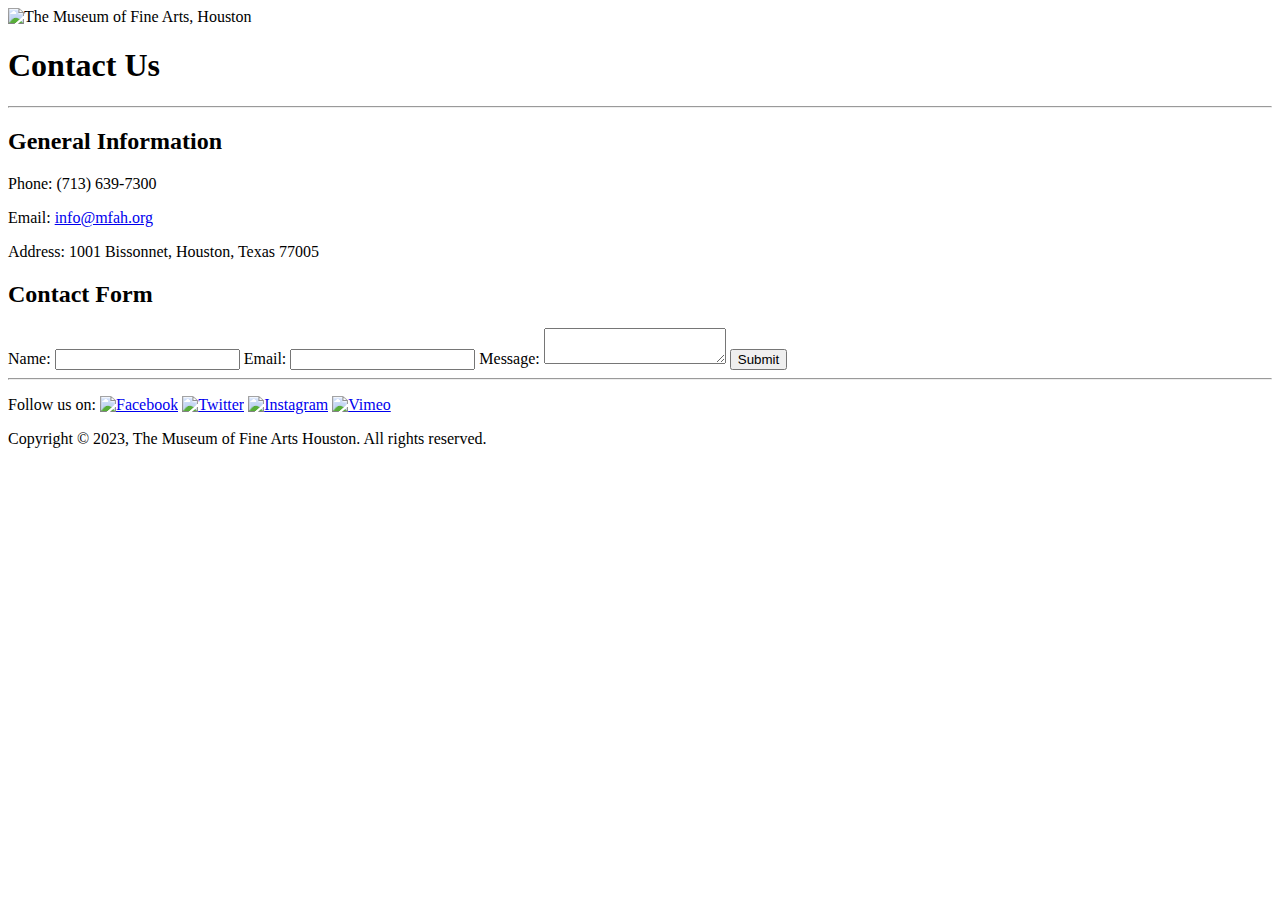
==== Contact Us Page/index.html @ 926f2ec0 "Create index.html" ====
<!DOCTYPE html>
<html lang="en">
<head>
  <meta charset="UTF-8">
  <meta name="viewport" content="width=device-width, initial-scale=1.0">
  <title>Contact Us | The Museum of Fine Arts, Houston</title>
  <link rel="stylesheet" href="style.css">
</head>
<body>
  <header>
    <div class="logo-container">
      <img src="https://static-a.eventive.org/16c13fdf9df8cc70eab81095eed477bd.png" alt="The Museum of Fine Arts, Houston" width="150" height="150">
    </div>
    <h1>Contact Us</h1>
    <hr/>
  </header>
  <main>
    <div class="contact-info">
      <h2>General Information</h2>
      <p>Phone: (713) 639-7300</p>
      <p>Email: <a href="mailto:info@mfah.org">info@mfah.org</a></p>
      <p>Address: 1001 Bissonnet, Houston, Texas 77005</p>
    </div>
    <div class="contact-form">
      <h2>Contact Form</h2>
      <form action="#" method="POST">
        <label for="name">Name:</label>
        <input type="text" id="name" name="name" required>
        <label for="email">Email:</label>
        <input type="email" id="email" name="email" required>
        <label for="message">Message:</label>
        <textarea id="message" name="message" required></textarea>
        <button type="submit">Submit</button>
      </form>
    </div>
  </main>
  <hr/>
  <footer>
    <div class="social-media">
      <p>
        Follow us on:
        <a href="https://www.facebook.com/MFAHouston">
          <img src="https://cdn3.iconfinder.com/data/icons/capsocial-round/500/facebook-512.png" alt="Facebook"/></a>
        <a href="https://twitter.com/MFAH">
          <img src="https://cdn3.iconfinder.com/data/icons/capsocial-round/500/twitter-512.png" alt="Twitter"/></a>
        <a href="https://www.instagram.com/mfahouston/">
          <img src="https://cdn3.iconfinder.com/data/icons/capsocial-round/500/instagram-512.png" alt="Instagram"/></a>
        <a href="https://vimeo.com/mfahouston">
          <img src="https://cdn3.iconfinder.com/data/icons/capsocial-round/500/vimeo-512.png" alt="Vimeo"/></a>
      </p>
      <p>Copyright &copy; 2023, The Museum of Fine Arts Houston. All rights reserved.</p>
    </div>
  </footer>
</body>
</html>
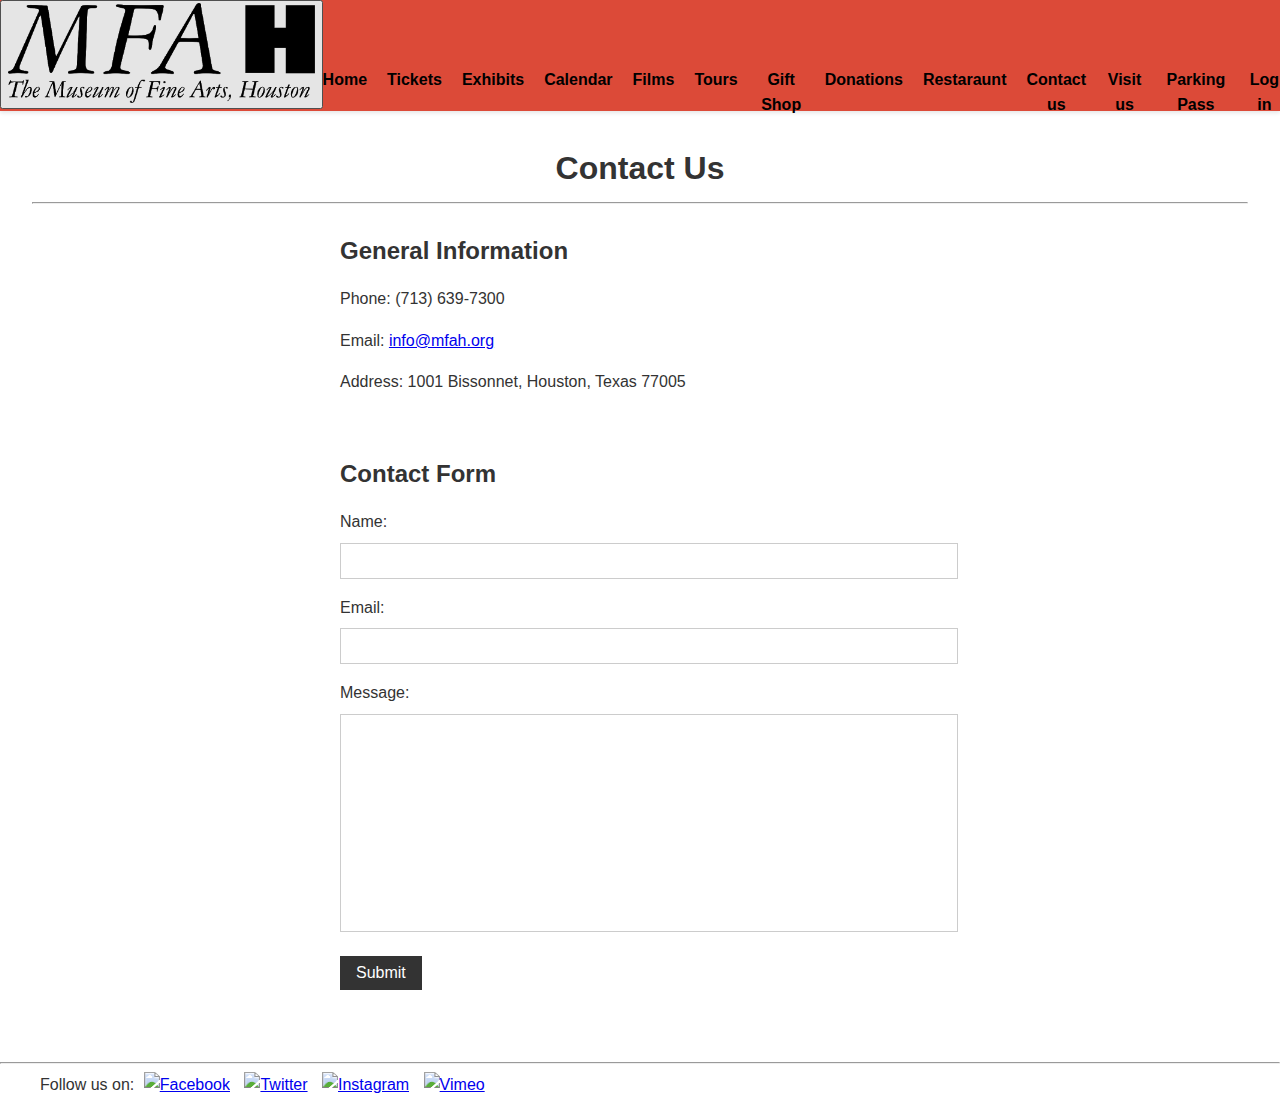
==== commit 7c2693dc: "Integrate main and yahya" ====
--- a/Contact Us Page/index.html
+++ b/Contact Us Page/index.html
@@ -3,18 +3,75 @@
 <head>
   <meta charset="UTF-8">
   <meta name="viewport" content="width=device-width, initial-scale=1.0">
-  <title>Contact Us | The Museum of Fine Arts, Houston</title>
+  <title>Contact Us</title>
   <link rel="stylesheet" href="style.css">
+  <link rel="icon" href="../img/museumImageURL.png" type="image/x-icon">
 </head>
 <body>
-  <header>
-    <div class="logo-container">
-      <img src="https://static-a.eventive.org/16c13fdf9df8cc70eab81095eed477bd.png" alt="The Museum of Fine Arts, Houston" width="150" height="150">
+  <header class="myheader">
+    <div class="row">
+        <a href="../index.php">
+        <button type="button">
+            <img src="/img/MFAHlogo.png" height="100" alt="logo">
+        </button>
+        </a>
+
+        <div class="column">
+        <nav class="navbar">
+            <div class="help" id="navbarNav">
+            <ul class="navbar-nav">
+                <li class="nav-item">
+                <a class="nav-link" href="../index.php">Home</a>
+                </li>
+                <li class="nav-item">
+                <a class="nav-link" href="#">Tickets</a>
+                </li>
+                <li class="nav-item">
+                <a class="nav-link" href="#">Exhibits</a>
+                </li>
+                <li class="nav-item">
+                <a class="nav-link" href="#">Calendar</a>
+                </li>
+                <li class="nav-item">
+                <a class="nav-link" href="../movies.php">Films</a>
+                </li>
+                <li class="nav-item">
+                <a class="nav-link" href="#">Tours</a>
+                </li>
+                <li class="nav-item">
+                <a class="nav-link" href="#">Gift Shop</a>
+                </li>
+                <li class="nav-item">
+                <a class="nav-link" href="#">Donations</a>
+                </li>
+                <li class="nav-item">
+                <a class="nav-link" href="#">Restaraunt</a>
+                </li>
+                <li class="nav-item">
+                <a class="nav-link" href="#">Contact us</a>
+                </li>
+                <li class="nav-item">
+                <a class="nav-link" href="../visitus.php">Visit us</a>
+                </li>
+                <li class="nav-item">
+                  <a class="nav-link" href="../Parking Page/index.html">Parking Pass</a>
+                </li>
+                <li class="nav-item">
+                <a class="nav-link" href="../loginp.php">Log in</a>
+                </li>
+            </ul>
+            </div>
+        </nav>
+        </div>
     </div>
-    <h1>Contact Us</h1>
-    <hr/>
-  </header>
+</header>
   <main>
+    <div style="width:100%">
+      <center>
+        <h1>Contact Us</h1>
+      </center>
+      <hr>
+    </div>
     <div class="contact-info">
       <h2>General Information</h2>
       <p>Phone: (713) 639-7300</p>
@@ -48,7 +105,7 @@
         <a href="https://vimeo.com/mfahouston">
           <img src="https://cdn3.iconfinder.com/data/icons/capsocial-round/500/vimeo-512.png" alt="Vimeo"/></a>
       </p>
-      <p>Copyright &copy; 2023, The Museum of Fine Arts Houston. All rights reserved.</p>
+      <!--<p>Copyright &copy; 2023, The Museum of Fine Arts Houston. All rights reserved.</p>-->
     </div>
   </footer>
 </body>
--- a/Contact Us Page/style.css
+++ b/Contact Us Page/style.css
@@ -0,0 +1,160 @@
+body {
+  font-family: Arial, sans-serif;
+  line-height: 1.6;
+  color: #333;
+  margin: 0;
+}
+
+header {
+  background-color: white;
+  color: black;
+  text-align: center;
+}
+
+.logo-container {
+  max-width: 200px;
+  margin: 1rem auto;
+}
+
+.logo-container img {
+  width: 100%;
+  height: auto;
+  display: block;
+}
+/*new css*/
+.row{
+  display: flex;
+  justify-content: space-between;
+  align-items: center;
+}
+.myheader{
+  background-color: #dc4a38;
+  box-shadow: 0 2px 4px rgba(0, 0, 0, 0.1);
+}
+.help{
+  width: 100%;
+  height: 35px;
+}
+.column{
+  margin-top: 58px;
+  width: 100%;
+}
+.navbar{
+  display: flex;
+  align-items: center;
+}
+.navbar-nav{
+list-style: none;
+margin: 0;
+padding: 0;
+display: flex;
+}
+
+.navbar-nav li {/**/
+margin-left: 20px;
+}
+
+.navbar-nav li:first-child {/**/
+margin-left: 0;
+}
+
+.navbar-nav a {/**/
+color: #000;
+text-decoration: none;
+font-weight: bold;
+font-size: 16px;
+transition: color 0.3s ease;
+}
+
+.navbar-nav a:hover {/**/
+color: #fff;
+}
+
+h1 {
+  font-size: 2rem;
+  margin: 0;
+}
+
+main {
+  display: flex;
+  flex-direction: column;
+  align-items: center;
+  padding: 2rem;
+}
+
+.contact-info, .contact-form {
+  width: 100%;
+  max-width: 600px;
+  margin-bottom: 2rem;
+}
+
+.contact-info {
+  position: relative;
+  /*top: -50px;*/
+}
+
+.contact-form {
+  position: relative;
+  /*top: -100px;*/
+}
+
+.contact-info h2, .contact-form h2 {
+  font-size: 1.5rem;
+  margin-bottom: 1rem;
+}
+
+.contact-info p {
+  margin-bottom: 0.5rem;
+}
+
+form label {
+  display: block;
+  margin-bottom: 0.5rem;
+}
+
+form input[type="text"], form input[type="email"], form textarea {
+  width: 100%;
+  padding: 0.5rem;
+  font-size: 1rem;
+  margin-bottom: 1rem;
+  border: 1px solid #ccc;
+}
+
+form textarea {
+  height: 200px;
+  resize: none;
+}
+
+form button {
+  display: inline-block;
+  background-color: #333;
+  color: #fff;
+  padding: 0.5rem 1rem;
+  font-size: 1rem;
+  border: none;
+  cursor: pointer;
+  transition: background-color 0.3s;
+}
+
+form button:hover {
+  background-color: #555;
+}
+
+footer p {
+  margin: 0;
+  text-align: center;
+}
+
+footer img {
+  width: 30px;
+  height: 30px;
+  margin: 0 5px;
+}
+
+.social-media {
+  max-width: 1200px;
+  margin: 0 auto;
+  display: flex;
+  justify-content: space-between;
+  align-items: center;
+}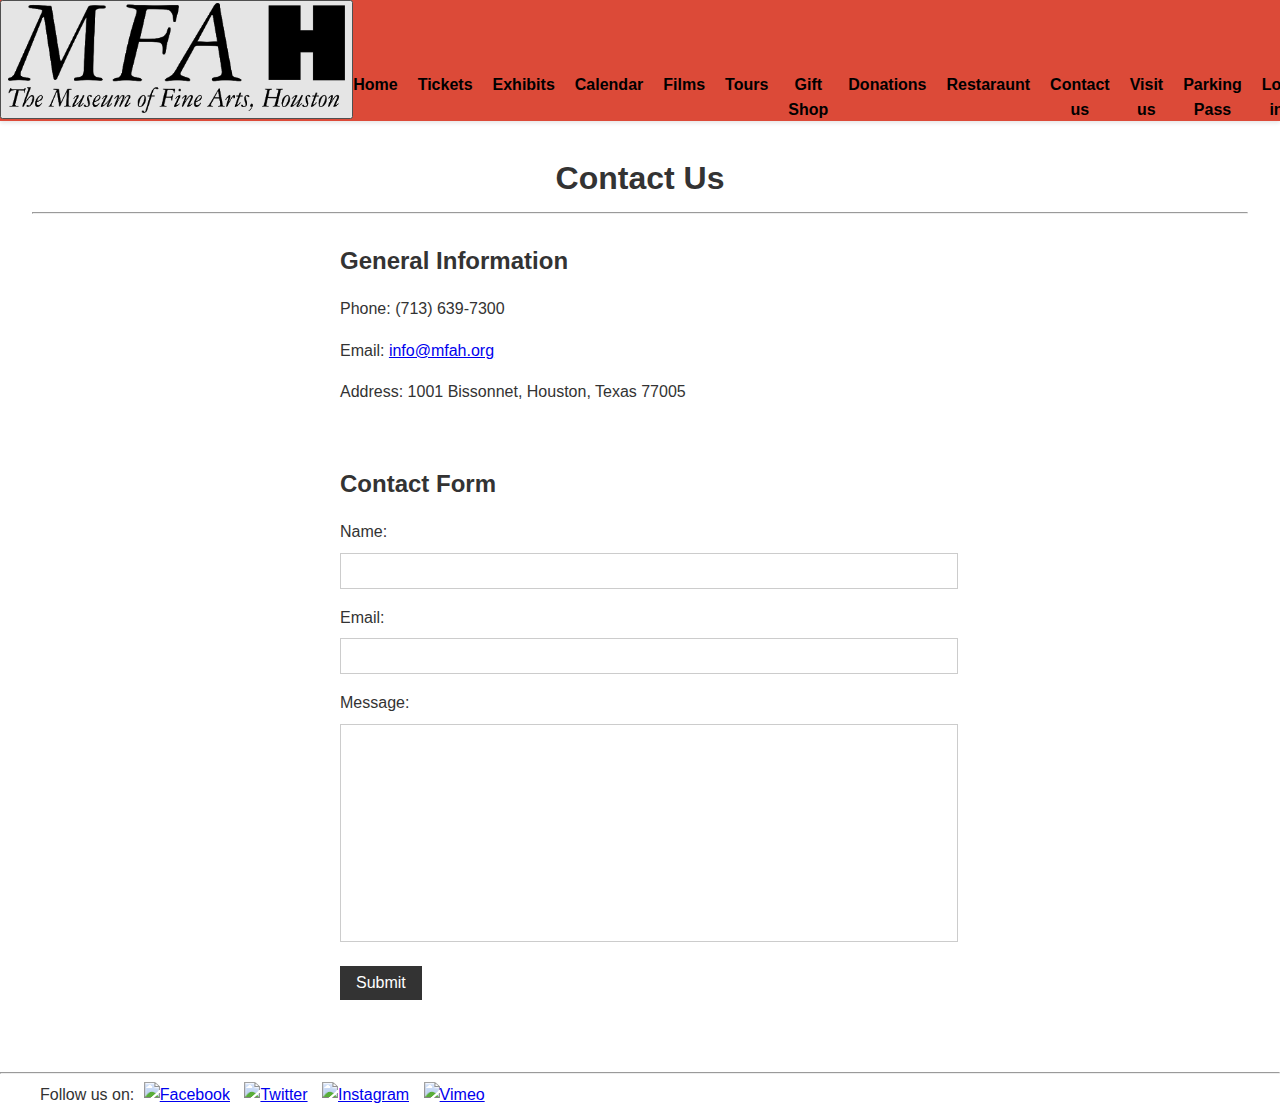
==== commit 0603b0b6: "Integrated Taylor and main" ====
--- a/Contact Us Page/index.html
+++ b/Contact Us Page/index.html
@@ -12,7 +12,7 @@
     <div class="row">
         <a href="../index.php">
         <button type="button">
-            <img src="/img/MFAHlogo.png" height="100" alt="logo">
+            <img src="/img/MFAHlogo.png" height="110" alt="logo">
         </button>
         </a>
 
@@ -30,25 +30,25 @@
                 <a class="nav-link" href="#">Exhibits</a>
                 </li>
                 <li class="nav-item">
-                <a class="nav-link" href="#">Calendar</a>
+                  <a class="nav-link" href="../calendar.php">Calendar</a>
                 </li>
                 <li class="nav-item">
-                <a class="nav-link" href="../movies.php">Films</a>
+                  <a class="nav-link" href="../movies.php">Films</a>
                 </li>
                 <li class="nav-item">
-                <a class="nav-link" href="#">Tours</a>
+                  <a class="nav-link" href="../Tours Page/Tours/index.html">Tours</a>
                 </li>
                 <li class="nav-item">
-                <a class="nav-link" href="#">Gift Shop</a>
+                  <a class="nav-link" href="../giftshop.php">Gift Shop</a>
                 </li>
                 <li class="nav-item">
-                <a class="nav-link" href="#">Donations</a>
+                  <a class="nav-link" href="../donations.php">Donations</a>
                 </li>
                 <li class="nav-item">
                 <a class="nav-link" href="#">Restaraunt</a>
                 </li>
                 <li class="nav-item">
-                <a class="nav-link" href="#">Contact us</a>
+                <a class="nav-link" href="index.html">Contact us</a>
                 </li>
                 <li class="nav-item">
                 <a class="nav-link" href="../visitus.php">Visit us</a>
